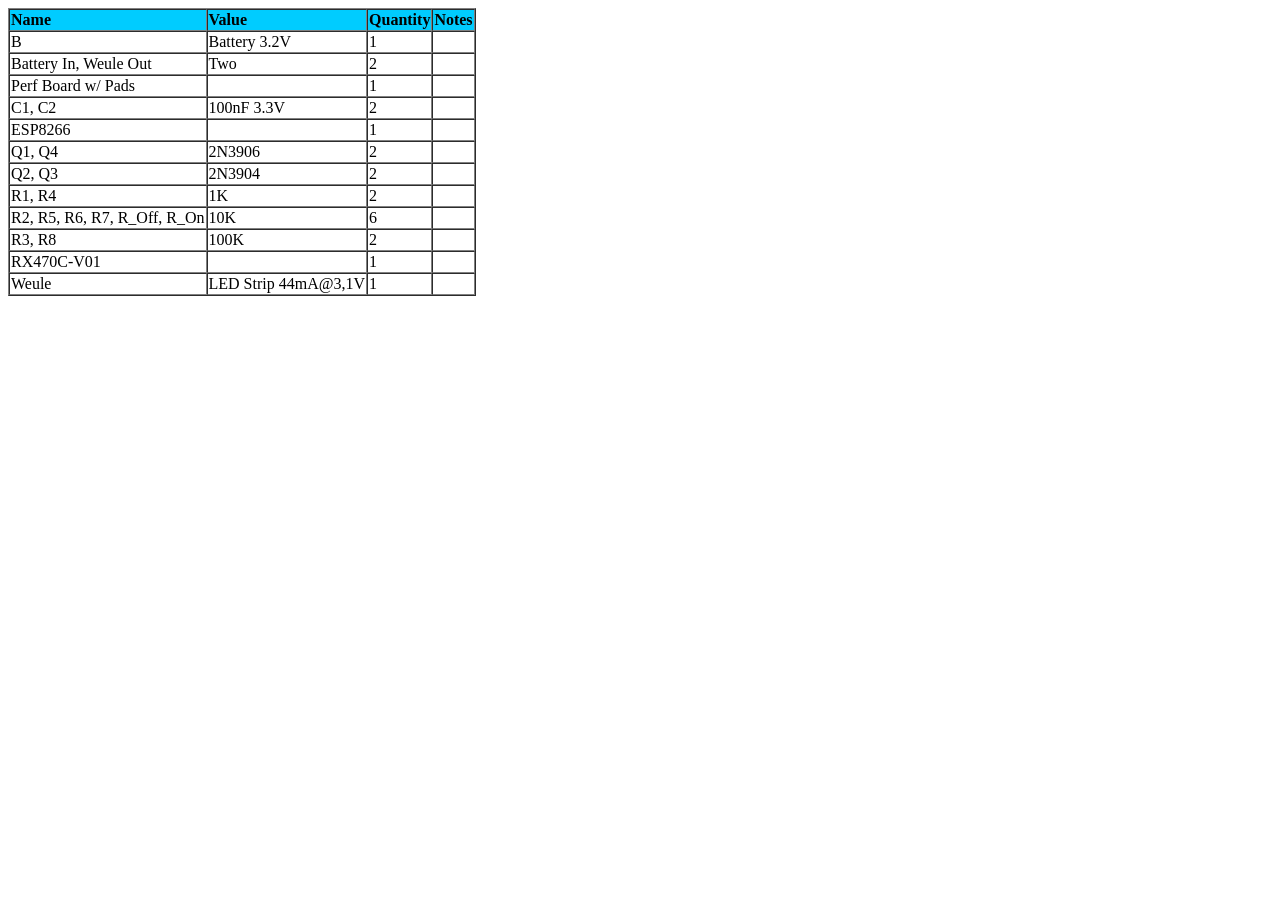
==== WeulenWedienung/ReceiverWiring BOM.html @ 6764fb98 "update of the resistor at q2 base to pass through a proper amount of current" ====
<html><body><font face="Tahoma"><table cellspacing="0" border="1">
  <tr>
    <th align="left" bgcolor="#00CCFF">Name</th>
    <th align="left" bgcolor="#00CCFF">Value</th>
    <th align="left" bgcolor="#00CCFF">Quantity</th>
    <th align="left" bgcolor="#00CCFF">Notes</th>
  </tr>
  <tr>
    <td>B</td>
    <td>Battery 3.2V</td>
    <td>1</td>
    <td></td>
  </tr>
  <tr>
    <td>Battery In, Weule Out</td>
    <td>Two</td>
    <td>2</td>
    <td></td>
  </tr>
  <tr>
    <td>Perf Board w/ Pads</td>
    <td></td>
    <td>1</td>
    <td></td>
  </tr>
  <tr>
    <td>C1, C2</td>
    <td>100nF 3.3V</td>
    <td>2</td>
    <td></td>
  </tr>
  <tr>
    <td>ESP8266</td>
    <td></td>
    <td>1</td>
    <td></td>
  </tr>
  <tr>
    <td>Q1, Q4</td>
    <td>2N3906</td>
    <td>2</td>
    <td></td>
  </tr>
  <tr>
    <td>Q2, Q3</td>
    <td>2N3904</td>
    <td>2</td>
    <td></td>
  </tr>
  <tr>
    <td>R1, R4</td>
    <td>1K</td>
    <td>2</td>
    <td></td>
  </tr>
  <tr>
    <td>R2, R5, R6, R7, R_Off, R_On</td>
    <td>10K</td>
    <td>6</td>
    <td></td>
  </tr>
  <tr>
    <td>R3, R8</td>
    <td>100K</td>
    <td>2</td>
    <td></td>
  </tr>
  <tr>
    <td>RX470C-V01</td>
    <td></td>
    <td>1</td>
    <td></td>
  </tr>
  <tr>
    <td>Weule</td>
    <td>LED Strip 44mA@3,1V</td>
    <td>1</td>
    <td></td>
  </tr>
</table></font></body></html>
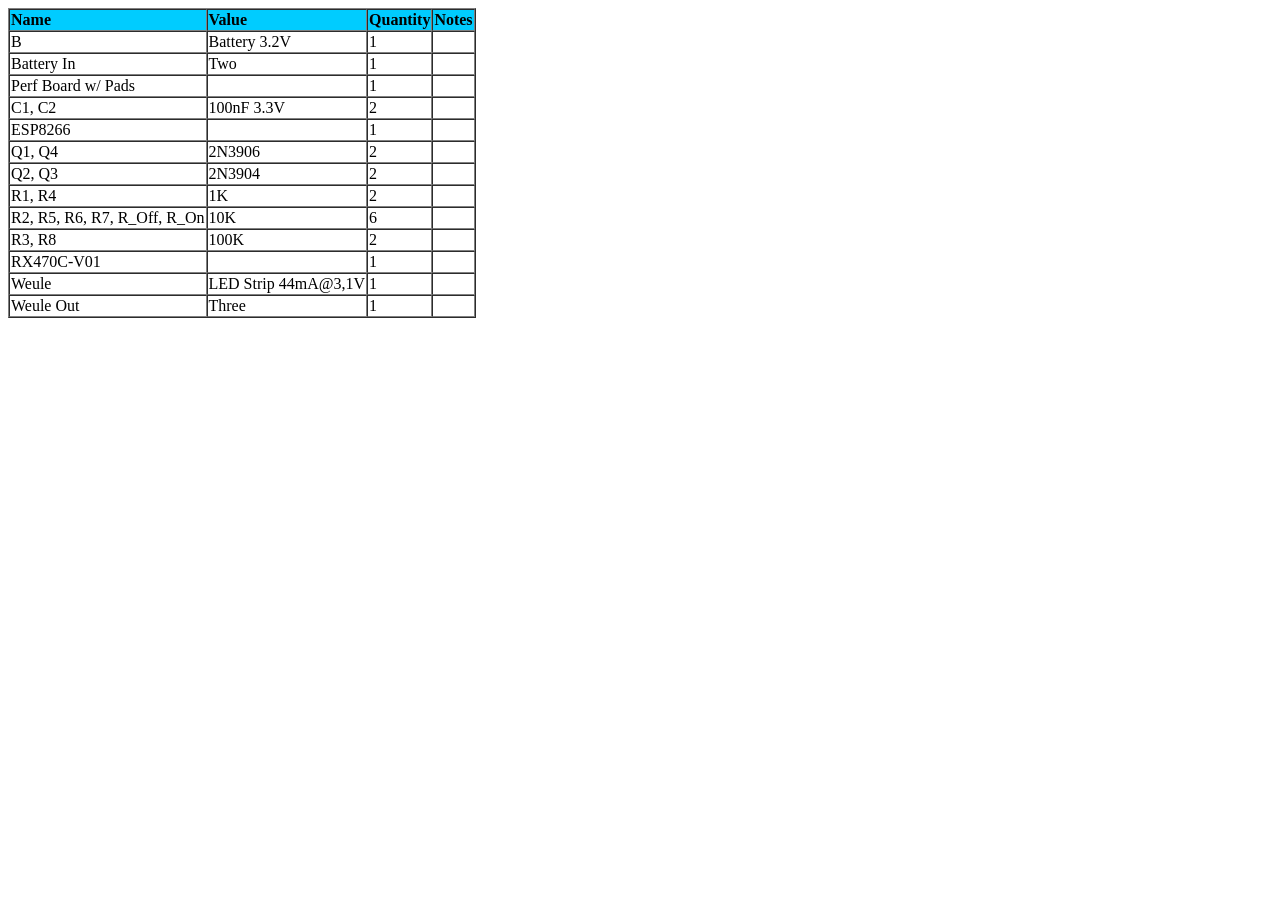
==== commit 0c1b6fbf: "improved wiring for less and easier soldering" ====
--- a/WeulenWedienung/ReceiverWiring BOM.html
+++ b/WeulenWedienung/ReceiverWiring BOM.html
@@ -12,9 +12,9 @@
     <td></td>
   </tr>
   <tr>
-    <td>Battery In, Weule Out</td>
+    <td>Battery In</td>
     <td>Two</td>
-    <td>2</td>
+    <td>1</td>
     <td></td>
   </tr>
   <tr>
@@ -77,4 +77,10 @@
     <td>1</td>
     <td></td>
   </tr>
+  <tr>
+    <td>Weule Out</td>
+    <td>Three</td>
+    <td>1</td>
+    <td></td>
+  </tr>
 </table></font></body></html>
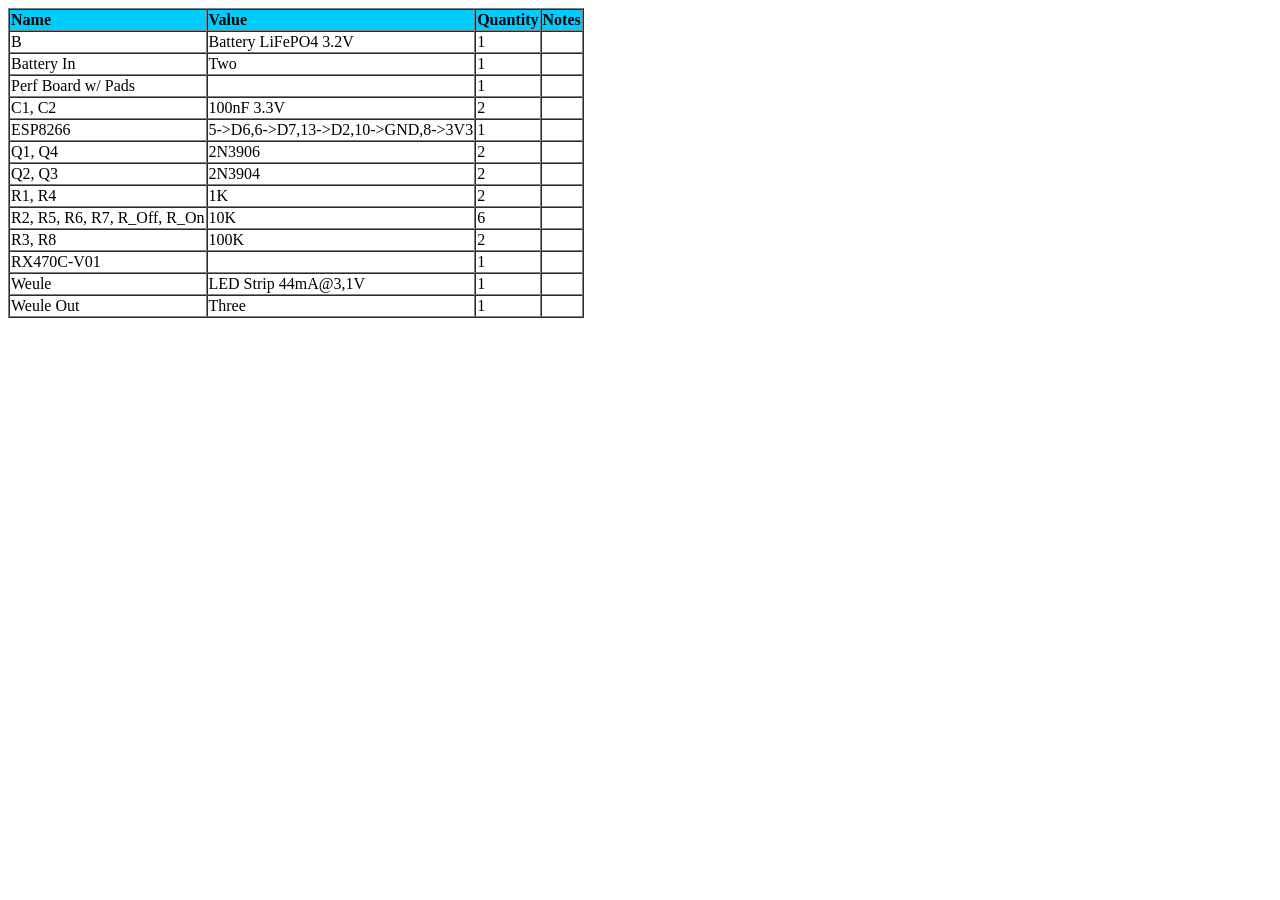
==== commit 39d6808b: "switched to spice netlist for better compatability" ====
--- a/WeulenWedienung/ReceiverWiring BOM.html
+++ b/WeulenWedienung/ReceiverWiring BOM.html
@@ -7,7 +7,7 @@
   </tr>
   <tr>
     <td>B</td>
-    <td>Battery 3.2V</td>
+    <td>Battery LiFePO4 3.2V</td>
     <td>1</td>
     <td></td>
   </tr>
@@ -31,7 +31,7 @@
   </tr>
   <tr>
     <td>ESP8266</td>
-    <td></td>
+    <td>5->D6,6->D7,13->D2,10->GND,8->3V3</td>
     <td>1</td>
     <td></td>
   </tr>
